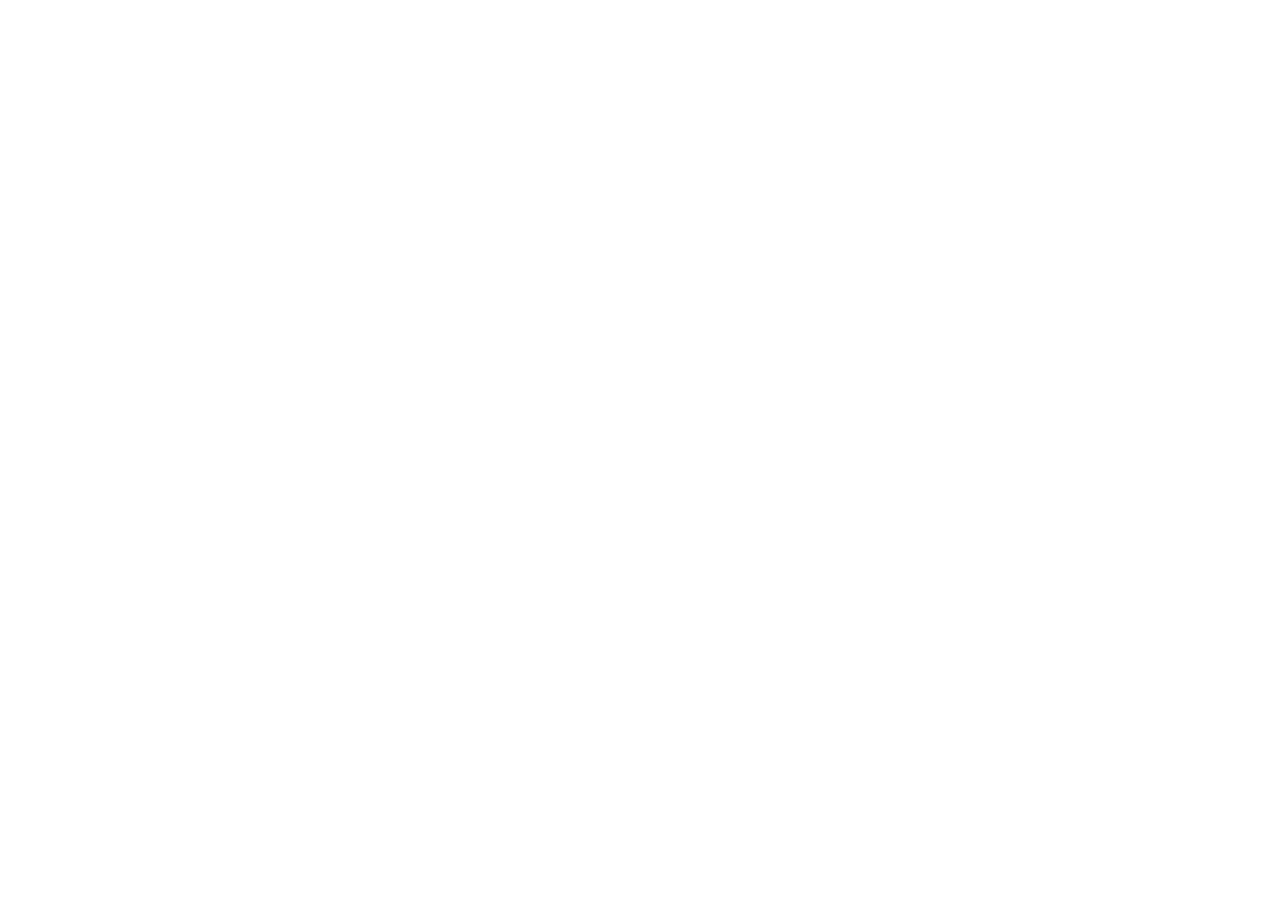
==== frontend/static/game.html @ 90e6a8a1 "fix: game now renders in browser" ====
<!DOCTYPE html>
<script src="wasm_exec.js"></script>
<script>
const go = new Go();
WebAssembly.instantiateStreaming(fetch("webgame.wasm"), go.importObject).then(result => {
    go.run(result.instance);
});
</script>
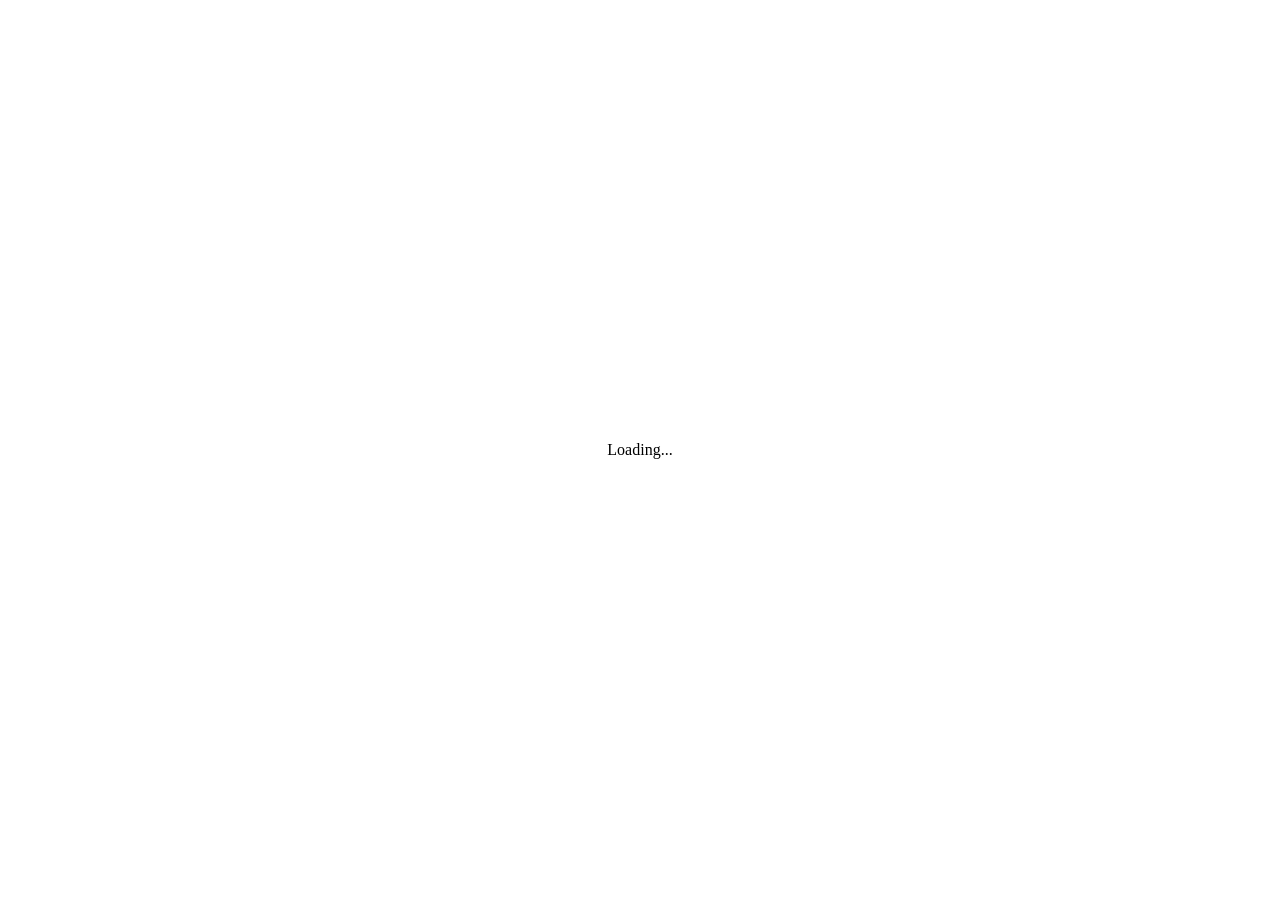
==== commit 0175c6a5: "feat: game window now prompts user to click solves issue with game window not being focused after re" ====
--- a/frontend/static/game.html
+++ b/frontend/static/game.html
@@ -1,8 +1,25 @@
 <!DOCTYPE html>
+<head>
+    <link rel="stylesheet" href="/static/css/game.css">
+</head>
+<div id="start-overlay" style="position:fixed; inset:0; display:flex; align-items:center; justify-content:center; cursor:default;">
+  Loading...
+</div>
 <script src="wasm_exec.js"></script>
 <script>
 const go = new Go();
+const overlay = document.getElementById("start-overlay");
+
 WebAssembly.instantiateStreaming(fetch("webgame.wasm"), go.importObject).then(result => {
-    go.run(result.instance);
+  go.run(result.instance);
+
+  overlay.textContent = "Click to start";
+  overlay.style.cursor = "pointer";
+  overlay.addEventListener("click", function () {
+    this.remove();
+    const canvas = document.querySelector("canvas");
+    canvas.tabIndex = -1;
+    canvas.focus();
+  }, { once: true });
 });
 </script>
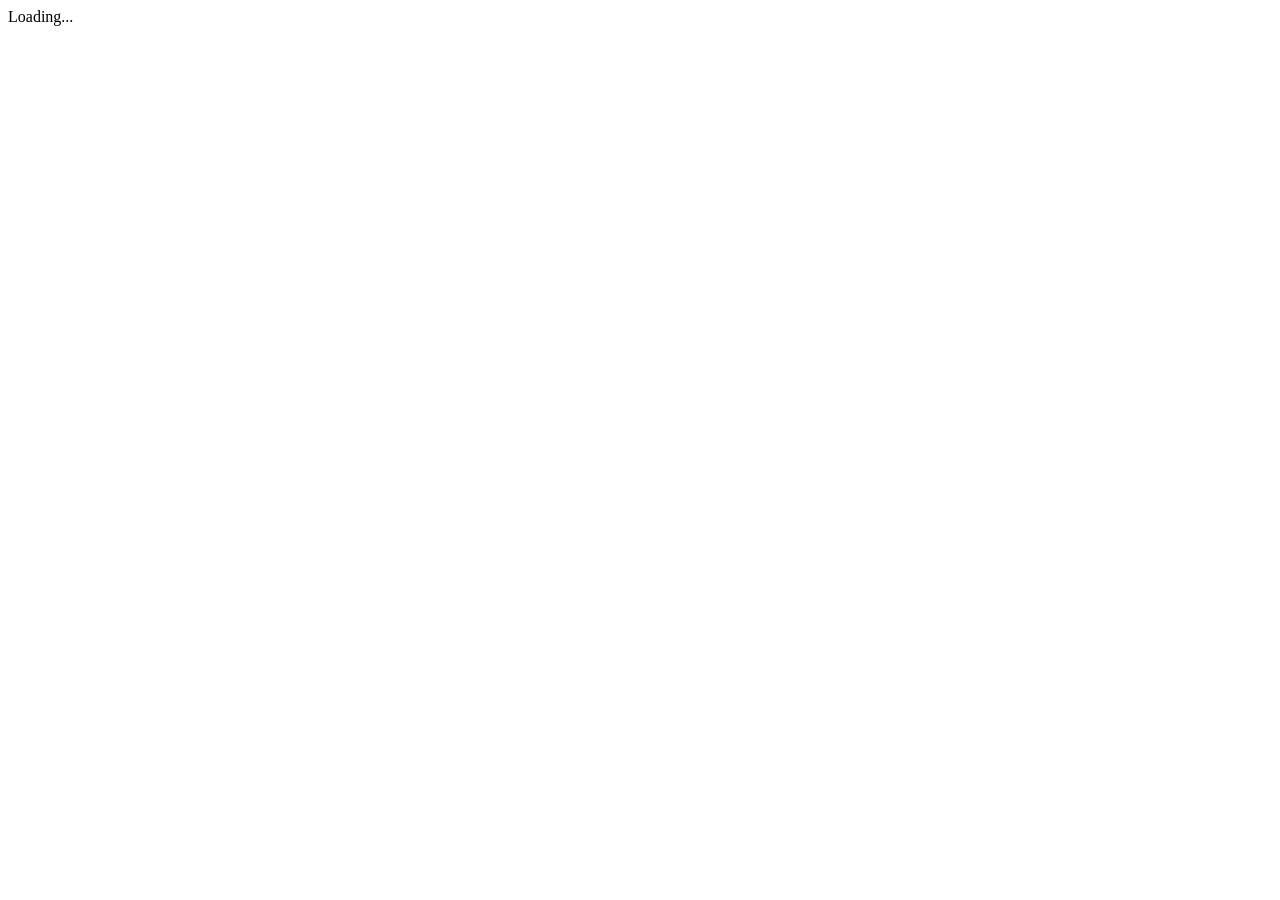
==== commit 825cfb35: "chore: update start-overlay font update .watchexec to watch js, css, html files in addition to go fi" ====
--- a/frontend/static/game.html
+++ b/frontend/static/game.html
@@ -2,7 +2,7 @@
 <head>
     <link rel="stylesheet" href="/static/css/game.css">
 </head>
-<div id="start-overlay" style="position:fixed; inset:0; display:flex; align-items:center; justify-content:center; cursor:default;">
+<div id="start-overlay">
   Loading...
 </div>
 <script src="wasm_exec.js"></script>
@@ -13,7 +13,7 @@
 WebAssembly.instantiateStreaming(fetch("webgame.wasm"), go.importObject).then(result => {
   go.run(result.instance);
 
-  overlay.textContent = "Click to start";
+  overlay.textContent = "CLICK TO START!";
   overlay.style.cursor = "pointer";
   overlay.addEventListener("click", function () {
     this.remove();
